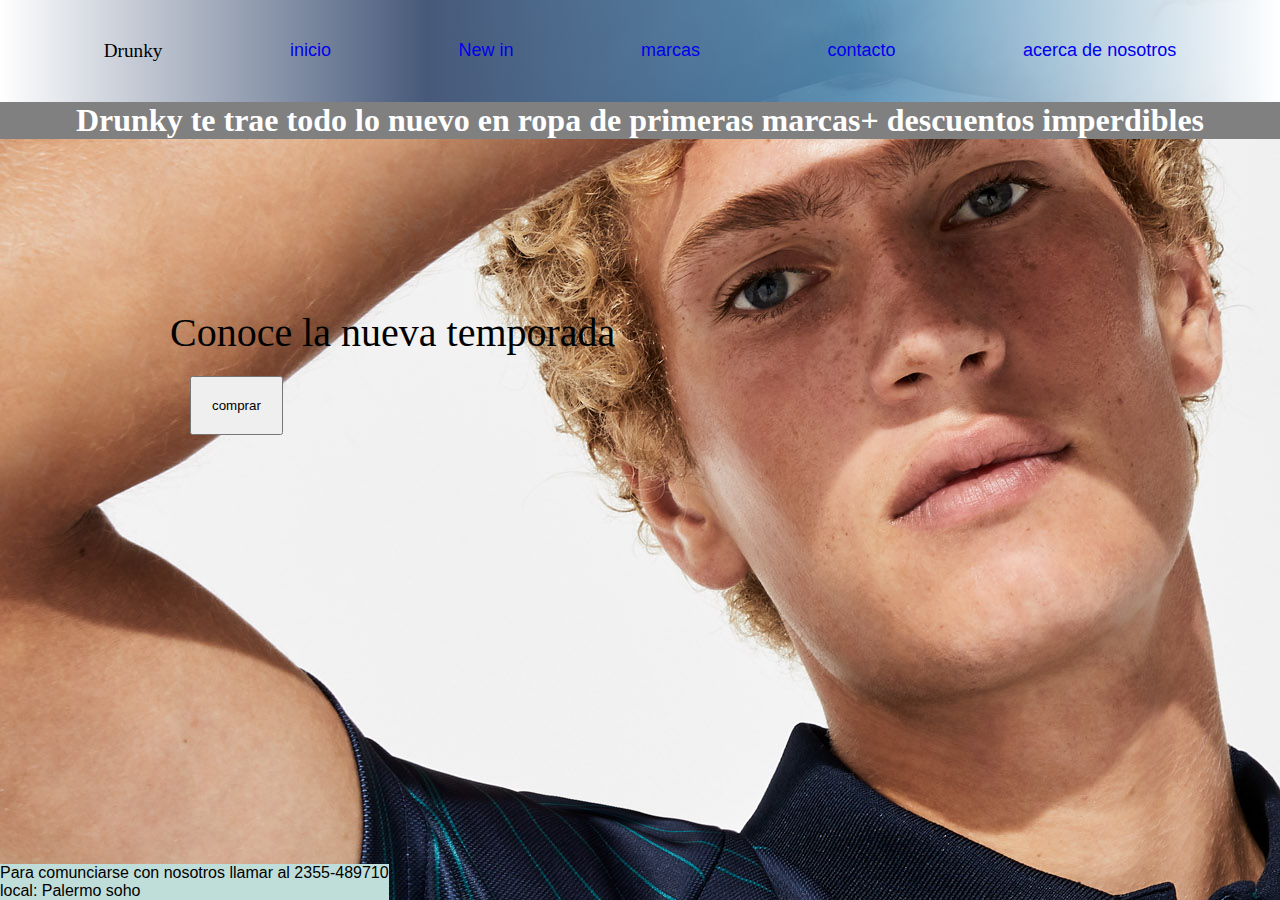
==== index.html @ 6262176b "proyecto animaciones" ====
<!DOCTYPE html>
<html lang="en">

<head>
    <meta charset="UTF-8">
    <meta http-equiv="X-UA-Compatible" content="IE=edge">
    <meta name="viewport" content="width=device-width, initial-scale=1.0">
    <link rel="stylesheet" href="style.css">
    <title>entrega de trabajo2</title>
</head>

<body class="body_inicio">
    <header>
        <nav class="principal">
            <div class="logo">
                Drunky
            </div>
            <a href="index.html">inicio</a>
            <a href="pages/newiin.html">New in</a>
            <a href="pages/galeria.html">marcas</a>
            <a href="pages/contacto.html">contacto </a>
            <a href="pages/nosotros.html">acerca de nosotros</a>
        </nav>
    </header>
    
    <h1 class="primero">Drunky te trae todo lo nuevo en ropa de primeras marcas+ descuentos imperdibles</h1>
    <div class="parrafo">
        <p>Conoce la nueva temporada</p>
        <a href="./pages/newiin.html"><button class="boton">comprar</button></a>
    </div>

    <footer class="footerprincipal">
        <p>Para comunciarse con nosotros llamar al 2355-489710 </p>  
        <p>local: Palermo soho</p>          
    </footer>
</body>

</html>
---- style.css ----
*{
    margin: 0%;
    padding: 0%;
}


/* incio de la pagina */


.body_inicio{
    background-image: url(img/lacoste.jpg);
    
}

.principal{
    display: flex;
    justify-content: space-around;
    flex-wrap: wrap;
    background-image: linear-gradient(to right , white,rgb(71, 89, 122)  ,rgba(70, 139, 185, 0.863) , white);
    padding: 40px;
    margin:0%
}
.logo{
    font-size: larger;
}

nav a{
    text-decoration: none;
    font-size: large;
    font-family: 'Franklin Gothic Medium', 'Arial Narrow', Arial, sans-serif;
}
.primero{
    background-color:grey;
    text-align: center;
    color: white;
    font-family: Cambria, Cochin, Georgia, Times, 'Times New Roman', serif;
}
.parrafo{
    margin: 170px;
    padding: 0%;
    font-size: 40px;
    height: 30px;
}

.parrafo p{
    animation-name: animacion;
    animation-duration: 2s;
    animation-iteration-count:infinite;
    animation-delay: 3s;

}

@keyframes animacion {
    0%{
        font-size: 15px;;
    }

    25%{
        color: gray;
        font-size: 25px;
    }
}



.boton{
    padding: 20px;
    margin: 20px;
}

.body_nuevo{

    background-color:#9fa9a3;

}

.footerprincipal{
    position: absolute;
    bottom: 0;
}

/* parte NEW IN pagina */


.principal_newin{
    display: flex;
    justify-content: space-around;
    flex-wrap: wrap;
    padding:40px;
    margin: 0%;
    background-image: linear-gradient(to right , white ,rgba(22, 22, 22, 0.61)  ,rgba(116, 120, 122, 0.952) , white);
    color: black;
}



.main_newin{
    padding:50px;
    margin: 50px;
}


.parrafo_newin{    
    text-align: center;
    font-family: Cambria, Cochin, Georgia, Times, 'Times New Roman', serif;
    text-decoration:overline;
}


.div_main{
    display: flex;
    justify-content: center;
    flex-wrap:wrap;
}

.indumentaria{
    display: flex;
    flex-wrap: wrap;
    justify-content: space-around;
}


.indumentaria div{
    text-align: center;
    color: rgb(6, 68, 6);
    box-shadow: 2px 4px 10px 0 black;
    border-color: rgb(31, 31, 31);
    border-style: solid;
    width: 19%;
    background-color: #fff;
    margin: 10px;
    padding: 10px;
    display: flex;
    flex-direction:column;
}

.indumentaria strong{
    color: black;
    text-align: center;
}


footer{
    background-color:#c0ded9;
    font-size: medium;
    font-family: Arial, Helvetica, sans-serif;
}


/* Parte CONTACTO de la pagina */


.body_contacto{
    background-image:url(img/modelo1.jpg);

    
}

.principal_contacto{
    display: flex;
    justify-content:space-around;
    flex-wrap: wrap;
    padding: 40px;
    margin:0%;
    background-image: linear-gradient(to right , white,rgb(196, 174, 101)  ,rgba(226, 190, 32, 0.911) , white);
}

.formulario{
    text-align: center;
    margin: 10%;
    padding: 10%;
}

.div_condiciones{
    font-size: 30px;
    text-align: center;
    color: white;
}

.legend{
    font-size: 30px;
}


/* parte galeria " marcas " de la pagina*/


.body_galeria{
    background-color: #c0ded9;
}

.principal_galeria{
    display: flex;
    justify-content: space-around;
    background-image: linear-gradient(to right ,rgba(80, 121, 131, 0.925)  ,rgba(127, 186, 199, 0.493) , white);
    padding: 40px;
    margin: 0%;

}
.div_h1{
    text-align: center;
    font-size: medium;
    font-family: 'Gill Sans', 'Gill Sans MT', Calibri, 'Trebuchet MS', sans-serif;
    padding: 1cm;
}

.marcasmain_section{
    background-color:#9fa9a3;
    padding: 10px;
    display: flex;
    flex-wrap: wrap;
    justify-content: space-evenly;
}

.marcas_main div{
    box-shadow: 2px 4px 10px 0 black;
    border-color: rgba(56, 59, 59, 0.952);
    border-style: solid;
    width: 19%;
    border-radius: 10px;
    background-color: #fff;
    margin: 10px;
    padding: 10px;
    display: flex;
    flex-direction: column;
}



/* Parte NOSOTROS de la pagina */


.body_nosotros{
    background-color: #588c7e;
}



.principal_nosotros{
    display: flex;
    justify-content: space-around;
    flex-wrap: wrap;
    padding: 40px;
    margin:0%;
    background-image: linear-gradient(to right ,rgb(54, 175, 139)  ,rgba(24, 236, 173, 0.493) , white);

}
.titulo_nosotros{
    font-family: 'Lucida Sans', 'Lucida Sans Regular', 'Lucida Grande', 'Lucida Sans Unicode', Geneva, Verdana, sans-serif;
    text-align: center;
    font-size:large ;
    color: rgba(241, 251, 255, 0.986);
    margin: 15px;
    padding: 20px;
    text-decoration:overline
    
    
}
.titulo_dosnosotros{
    float: left;
}


.usuarios{
    display: flex;
    flex-wrap: wrap;
    justify-content: space-evenly;
    padding: 10px;
}

.usuarios div{
    box-shadow: 2px 4px 10px 0 black;
    border-color: rgb(15, 199, 144);
    border-style: solid;
    width: 19%;
    background-color: #fff;
    margin: 10px;
    padding: 10px;
    display: flex;
    flex-direction: column;
}
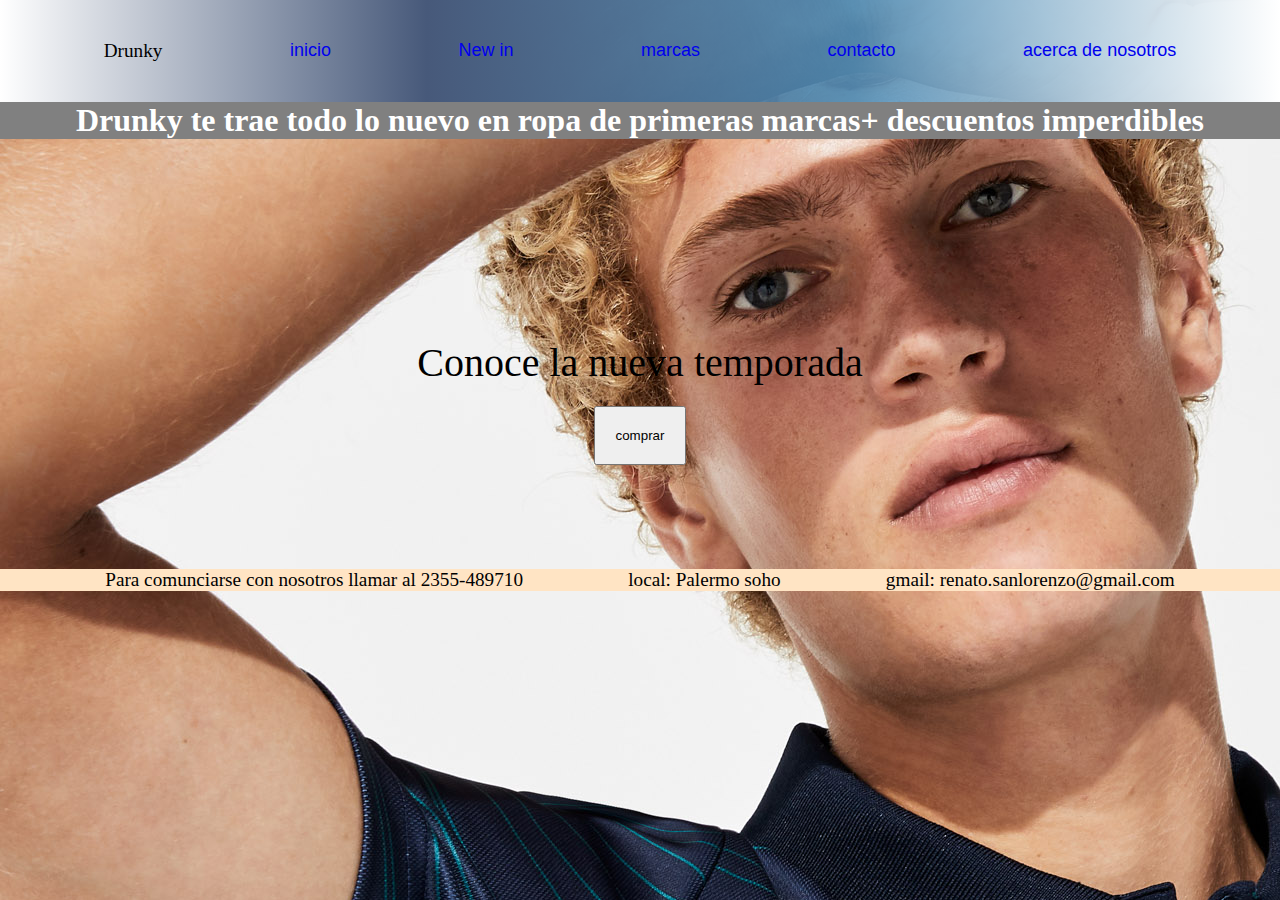
==== commit 9bf93e87: "segunda entrega proyecto final" ====
--- a/index.html
+++ b/index.html
@@ -22,16 +22,20 @@
             <a href="pages/nosotros.html">acerca de nosotros</a>
         </nav>
     </header>
-    
     <h1 class="primero">Drunky te trae todo lo nuevo en ropa de primeras marcas+ descuentos imperdibles</h1>
-    <div class="parrafo">
-        <p>Conoce la nueva temporada</p>
-        <a href="./pages/newiin.html"><button class="boton">comprar</button></a>
-    </div>
+    <main class="mainindex">
+        <div class="parrafo">
+            <p>Conoce la nueva temporada</p>
+            <a href="./pages/newiin.html"><button class="boton">comprar</button></a>
+        </div>
+    </main>
 
-    <footer class="footerprincipal">
-        <p>Para comunciarse con nosotros llamar al 2355-489710 </p>  
-        <p>local: Palermo soho</p>          
+
+
+    <footer class="footer">
+        <p>Para comunciarse con nosotros llamar al 2355-489710 </p>
+        <p>local: Palermo soho</p>
+        <p>gmail: renato.sanlorenzo@gmail.com</p>
     </footer>
 </body>
 
--- a/style.css
+++ b/style.css
@@ -49,6 +49,17 @@
     animation-delay: 3s;
 
 }
+.mainindex{
+    display: flex;
+    justify-content: center;
+    flex-wrap: wrap;
+    padding: 20px;
+    margin: 10px;
+    text-align: center;
+}
+
+
+
 
 @keyframes animacion {
     0%{
@@ -66,6 +77,7 @@
 .boton{
     padding: 20px;
     margin: 20px;
+
 }
 
 .body_nuevo{
@@ -74,10 +86,18 @@
 
 }
 
-.footerprincipal{
-    position: absolute;
-    bottom: 0;
-}
+.footer{
+    display: flex;
+    justify-content:space-evenly;
+    flex-wrap: wrap;
+    position: relative;
+    width: 100%;
+    bottom: 0%;
+    background-color: bisque;
+    font-size: larger;
+}
+
+
 
 /* parte NEW IN pagina */
 
@@ -101,11 +121,26 @@
 
 
 .parrafo_newin{    
+    color: black;
     text-align: center;
     font-family: Cambria, Cochin, Georgia, Times, 'Times New Roman', serif;
     text-decoration:overline;
-}
-
+    animation-name: animacion;
+    animation-duration: 2s;
+    animation-iteration-count:infinite;
+    animation-delay: 3s;
+}
+
+@keyframes animacion {
+    0%{
+        font-size: 15px;;
+    }
+
+    25%{
+        color: black;
+        font-size:  25px;
+    }
+}
 
 .div_main{
     display: flex;
@@ -140,13 +175,6 @@
 }
 
 
-footer{
-    background-color:#c0ded9;
-    font-size: medium;
-    font-family: Arial, Helvetica, sans-serif;
-}
-
-
 /* Parte CONTACTO de la pagina */
 
 
@@ -192,6 +220,7 @@
 .principal_galeria{
     display: flex;
     justify-content: space-around;
+    flex-wrap: wrap;
     background-image: linear-gradient(to right ,rgba(80, 121, 131, 0.925)  ,rgba(127, 186, 199, 0.493) , white);
     padding: 40px;
     margin: 0%;
@@ -202,7 +231,25 @@
     font-size: medium;
     font-family: 'Gill Sans', 'Gill Sans MT', Calibri, 'Trebuchet MS', sans-serif;
     padding: 1cm;
-}
+    animation-name: animacion;
+    animation-duration: 2s;
+    animation-iteration-count:infinite;
+    animation-delay: 3s;
+    height: 30px;
+
+}
+
+@keyframes animacion {
+    0%{
+        font-size: 10px;;
+    }
+
+    25%{
+        color: gray;
+        font-size: 20px;
+    }
+}
+
 
 .marcasmain_section{
     background-color:#9fa9a3;
@@ -222,7 +269,7 @@
     margin: 10px;
     padding: 10px;
     display: flex;
-    flex-direction: column;
+    flex-direction:column;
 }
 
 
@@ -260,6 +307,11 @@
     float: left;
 }
 
+.mainnosotros{
+    padding: 10px;
+    margin: 10px;
+    text-align: center;
+}
 
 .usuarios{
     display: flex;
@@ -278,4 +330,12 @@
     padding: 10px;
     display: flex;
     flex-direction: column;
+}
+
+
+@media screen and (max-width: 600px){
+    .usuarios{
+        display: flex;
+        flex-direction: column;
+    }
 }